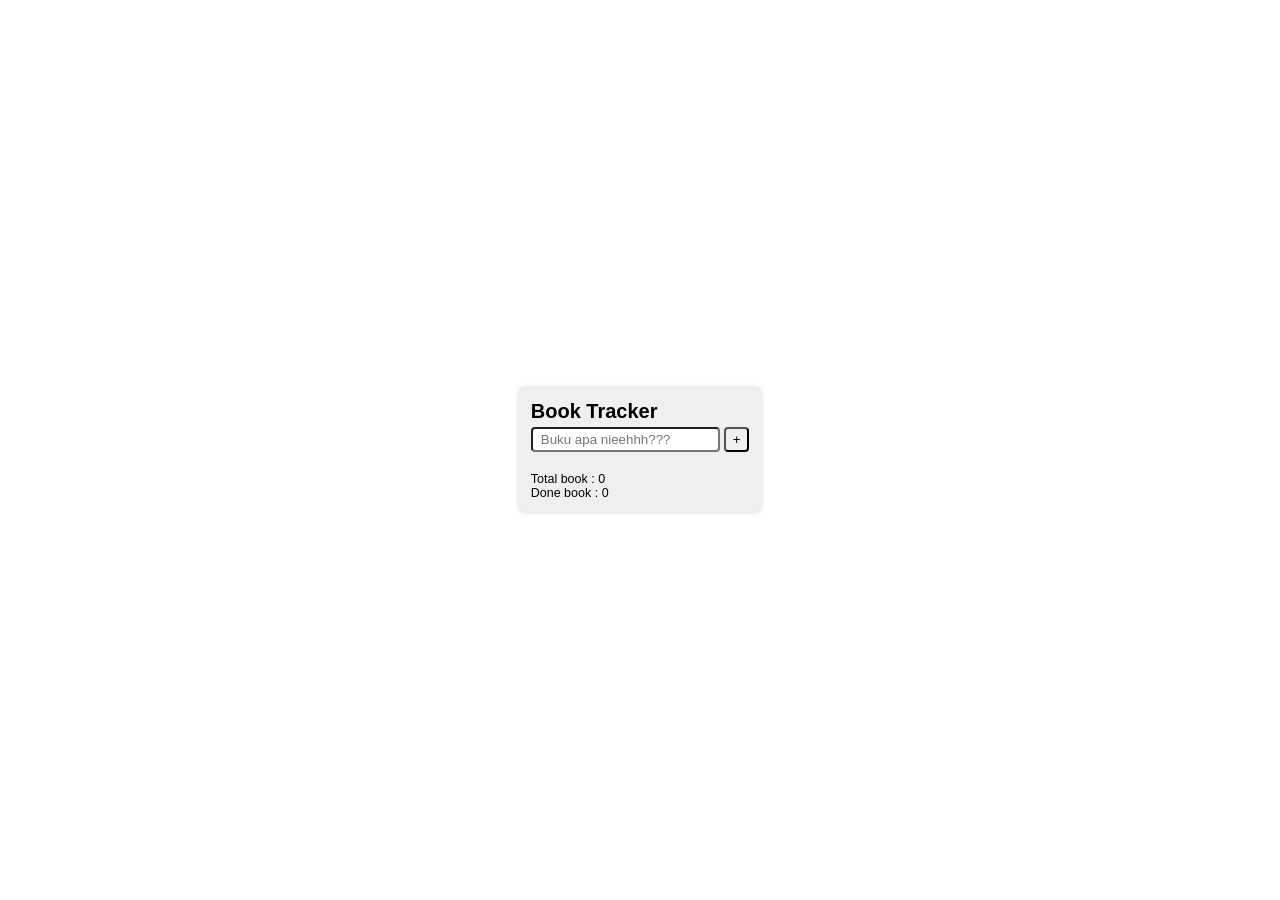
==== Bok traker gpt/index.html @ 0cb7ad19 "to do list bikin sendiri, belum sampai local storage" ====
<!DOCTYPE html>
<html lang="en">
<head>
    <meta charset="UTF-8">
    <meta name="viewport" content="width=device-width, initial-scale=1.0">
    <link rel="stylesheet" href="style.css">
    <title>Book Tracker</title>
</head>
<body>
    
    <div class="container">
        <header>
            <h1>Book Tracker</h1>
        </header>

        <div class="input-box">
            <input type="text" class="input-text" id="inputText" placeholder="Buku apa nieehhh???">
            <button type="button" class="add-btn" id="addBtn">+</button>
        </div>

        <div class="list-box">
            <ul class="list-book" id="listBook">

            </ul>
        </div>

        <div class="info-container">
            <span class="tot-box">Total book : <span class="num-tot-book" id="numTotBook">0</span></span>

            <span class="done-box">Done book : <span class="num-done-book" id="numDoneBook">0</span></span>
        </div>
    </div>

    <script src="script.js"></script>
</body>
</html>
---- Bok traker gpt/style.css ----
*{
    padding: 0;
    margin: 0;
    box-sizing: border-box;
}

body{
    display: flex;
    justify-content: center;
    align-items: center;
    height: 100vh;
    font-family: 'Segoe UI', Tahoma, Geneva, Verdana, sans-serif;
}

.container{
    padding: 12px;
    border-radius: 6px;
    background-color: #efefef;
    box-shadow: 0 0 5px rgba(0, 0, 0, 0.2);
}

header{
    font-size: 10px;
    margin-bottom: 4px;
}

.input-text{
    padding: 8px;
    height: 25px;
    border-radius: 4px;
}

.add-btn{
    height: 25px;
    width: 25px;
    border-radius: 4px;
}

.list-box{
    margin-top: 10px;
    margin-bottom: 10px;
}

.list-book{
    display: flex;
    flex-direction: column;
    gap: 5px;
}

.list-book li{
    display: flex;
    max-width: 400px;
    justify-content: space-between;
    align-items: center;
    padding: 5px;
    list-style: none;
    background-color: rgb(216, 221, 225);
    border-radius: 6px;
}

.list-book li button{
    text-align: center;
    width: 16px;
    height: 16px;
    margin-left: 8px;
    font-size: 0.65em;
}

.info-container{
    display: flex;
    flex-direction: column;
}

.tot-box, .done-box{font-size: 12.5px;}

.done{
    text-decoration: line-through;
}
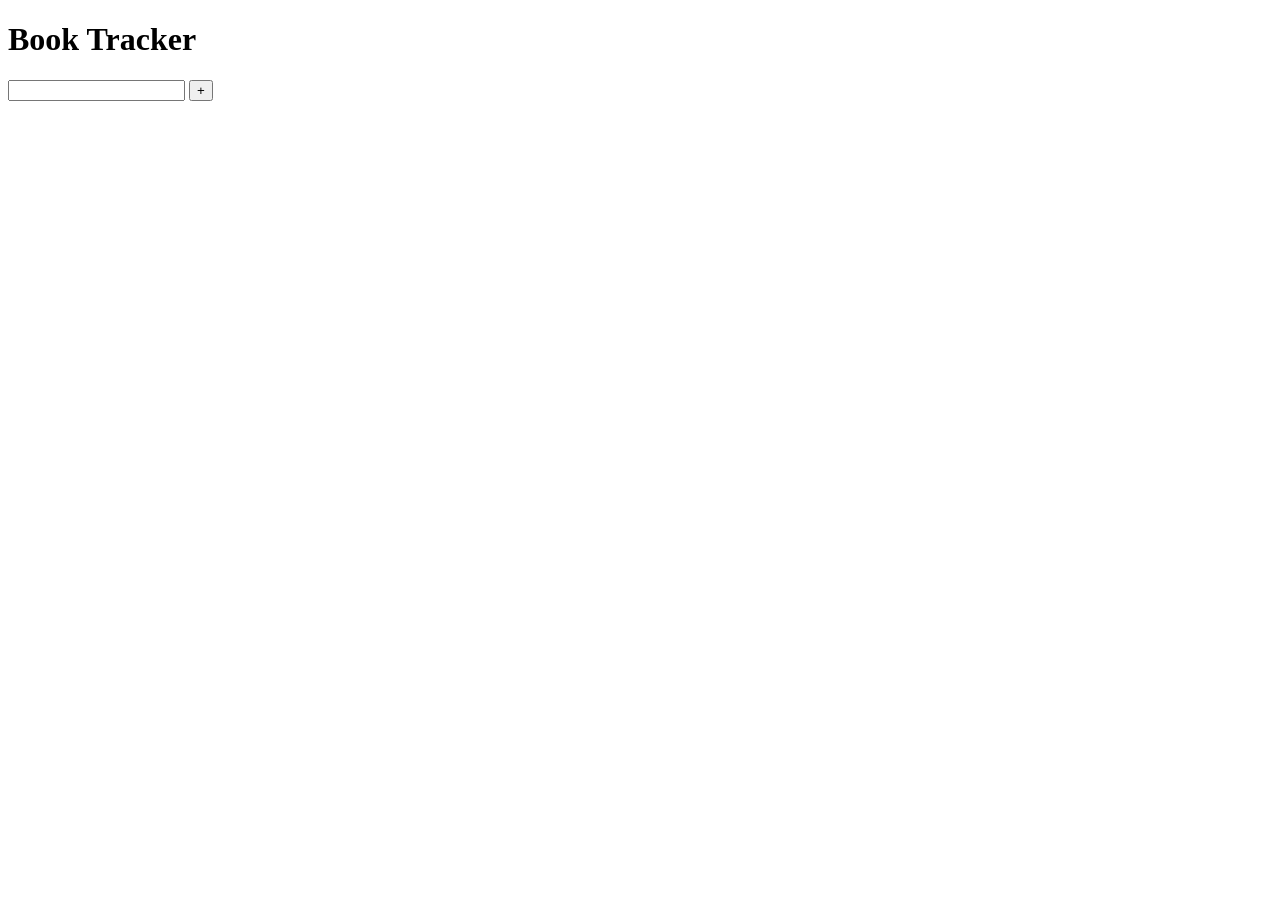
==== commit f8eb2971: "Belajar data methods array lagih & lagih" ====
--- a/Bok traker gpt/index.html
+++ b/Bok traker gpt/index.html
@@ -10,24 +10,16 @@
     
     <div class="container">
         <header>
-            <h1>Book Tracker</h1>
+            <h1 class="judul">Book Tracker</h1>
         </header>
-
         <div class="input-box">
-            <input type="text" class="input-text" id="inputText" placeholder="Buku apa nieehhh???">
+            <input type="text" class="input-text" id="inputText">
             <button type="button" class="add-btn" id="addBtn">+</button>
         </div>
-
-        <div class="list-box">
-            <ul class="list-book" id="listBook">
-
+        <div class="list-book-container">
+            <ul id="listBookBox" class="list-book-box">
+                
             </ul>
-        </div>
-
-        <div class="info-container">
-            <span class="tot-box">Total book : <span class="num-tot-book" id="numTotBook">0</span></span>
-
-            <span class="done-box">Done book : <span class="num-done-book" id="numDoneBook">0</span></span>
         </div>
     </div>
 
